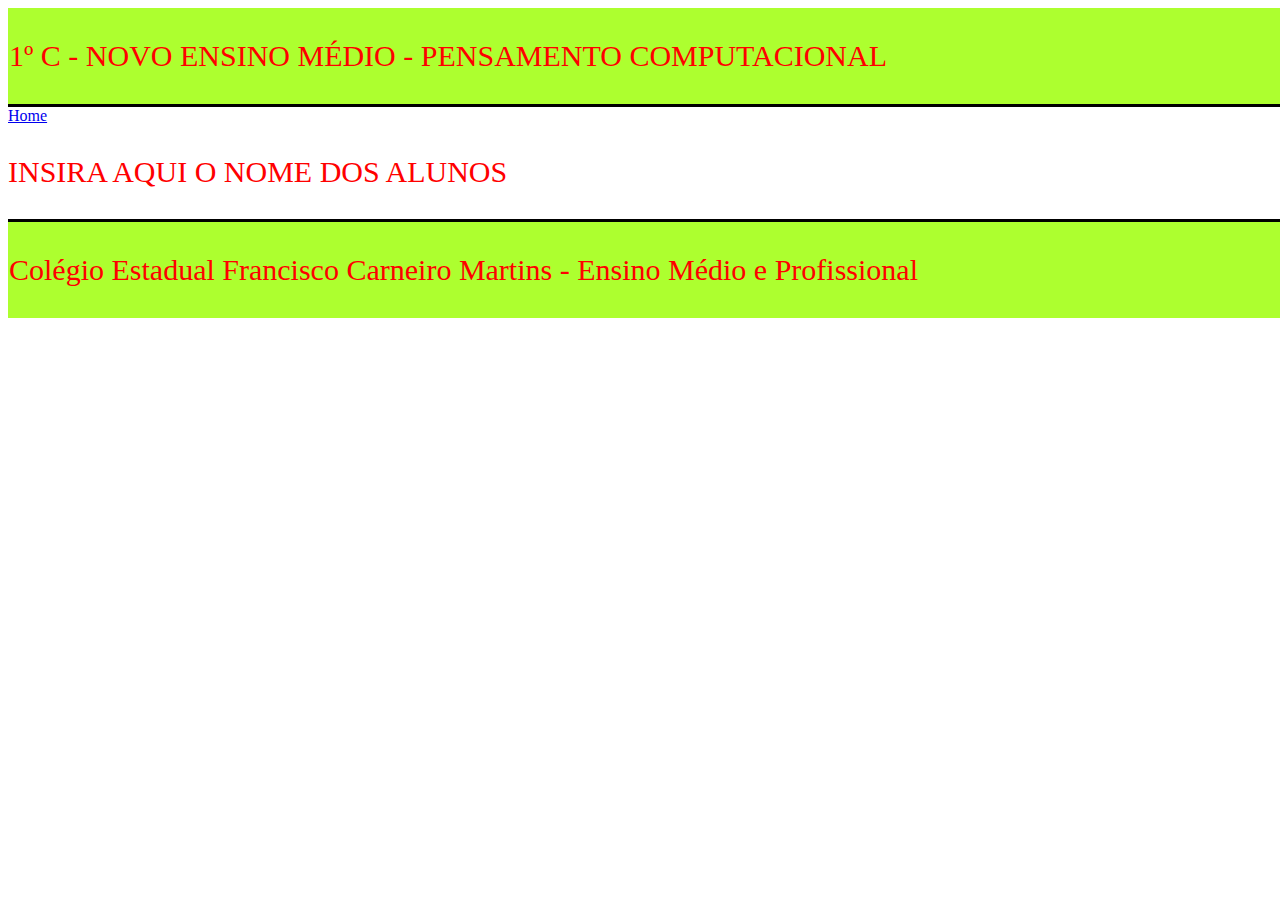
==== alunos.html @ 01f5542e "Update alunos.html" ====
<head>
    <link rel="stylesheet" href="style.css">
</head>

<body>
    <header class="cabecalho">
        <p id="cabecalho2">1º C - NOVO ENSINO MÉDIO - PENSAMENTO COMPUTACIONAL</p>
    </header>
    <nav id="menu">
        <a href="index.html">Home</a>
    </nav>
    <p>INSIRA AQUI O NOME DOS ALUNOS</p>

        <footer class="rodape">
            <p id="rodape2">Colégio Estadual Francisco Carneiro Martins - Ensino Médio e Profissional</p>
        </footer>

</body>
---- style.css ----
.lista {
   
   font-size: 30;
   color: red;
}

.minhalista{
   font-size; 40;
   color: blue;
   
}
.rodape {
   border-top-style: solid;
   background: greenyellow;
   margin-top; -8px
   margin-left: -8px;
   margin-right: -8px;
   padding: 1px;
}
   
#rodape2 {
   color: bluee;
   text-aling: center;
}

.cabecalho {
   border-bottom-style: solid;
   background: greenyellow;
   margin-top; -8px
   margin-left: -8px;
   margin-right: -8px;
   padding: 1px;
}
   
#cabecalho2 {
   color: bluee;
   text-aling: center;
}

#destaque {
   border: spx;
   border-style: dashed;
   border-color: blue;
   border-top-left-radius: 500px;
   border-top-right-radius: 500px;
   border-bottom-left-radius: 500px;
   border-bottom-right-radius: 500px;
   padding-top: 30px;
   padding-bottom: 30px;
   margin-left: 500px;
   margin-right: 500px;
   backgroud: yellow;
}

#lateral {
   float: right;
}

#imagem {
   text-aling: center;
}

#link {
   text-aling: center;
}

p {
   color: red;
   font-size:30;
   text-align:left;
}

h1 {
    color:blue;
    font-size:50;
    text-align:center;
}

h2 {
    color:green;
    font-size:40;
    text-align:right;
}
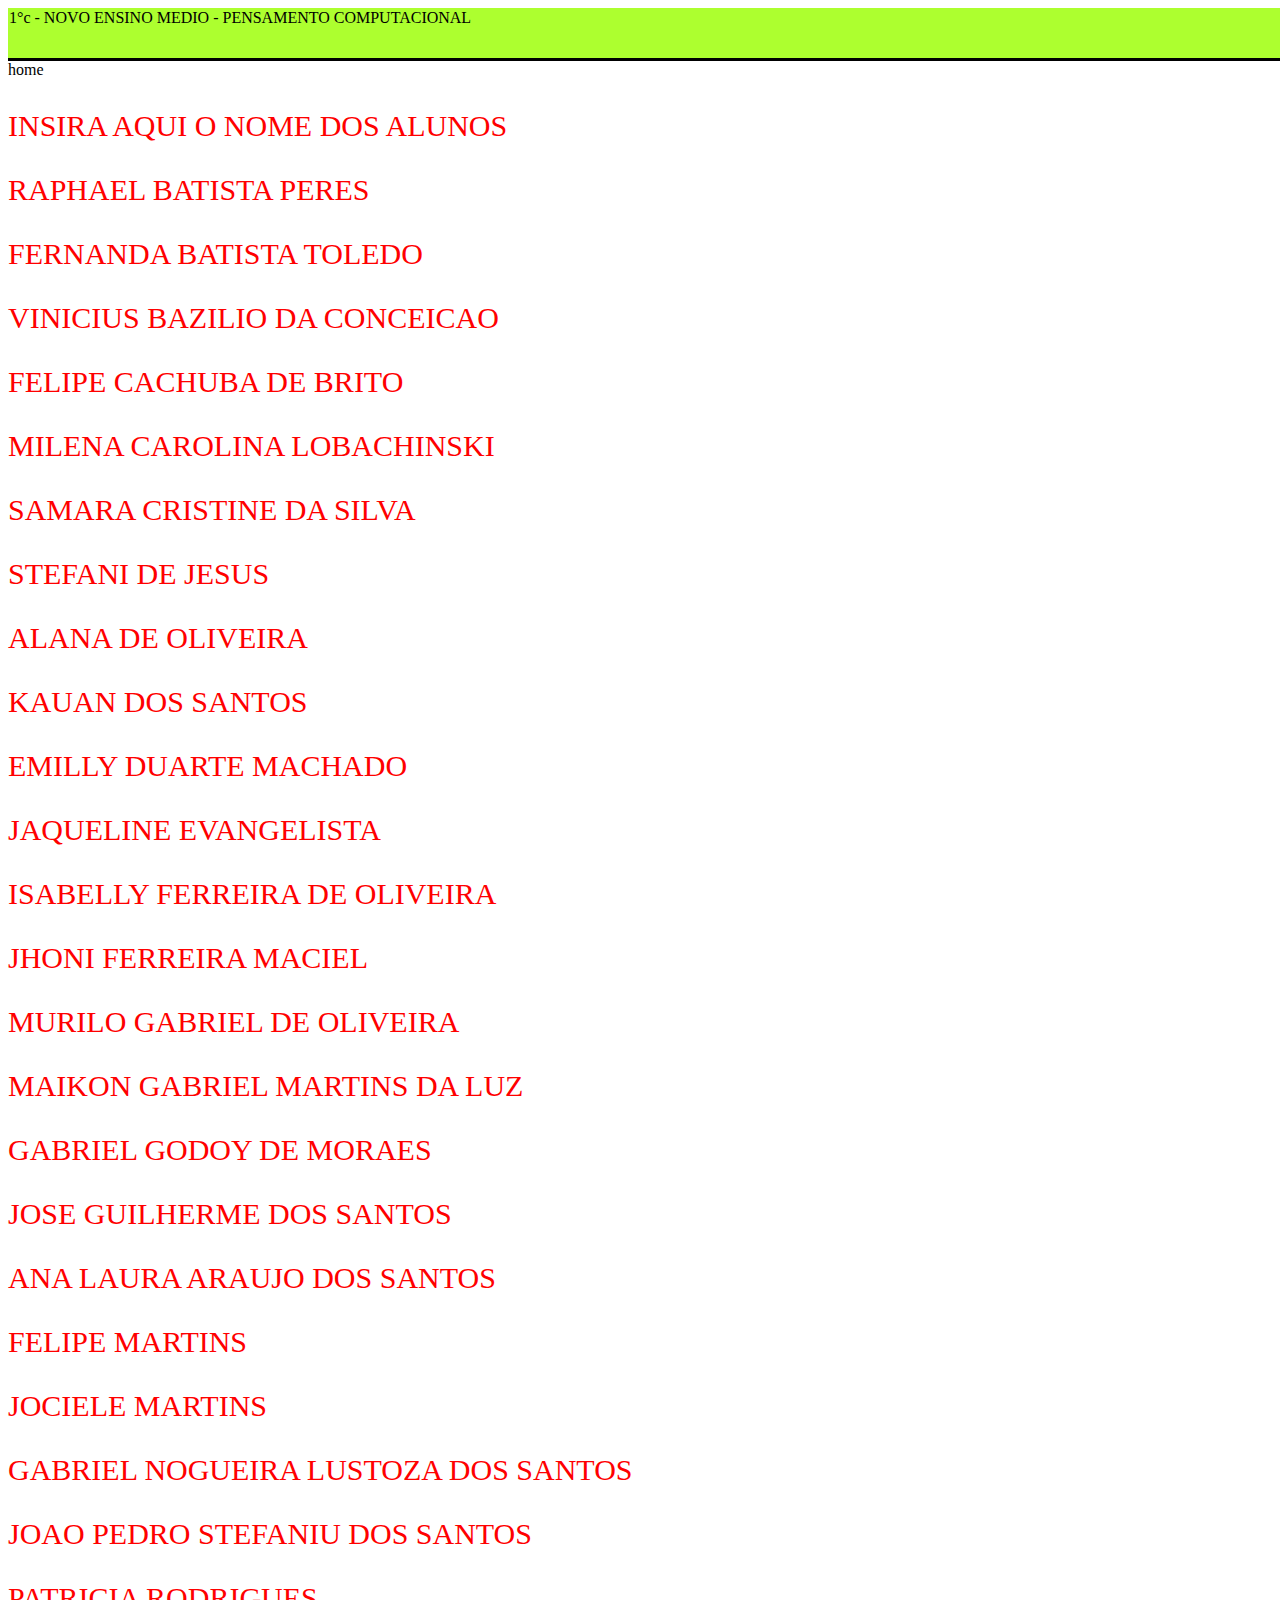
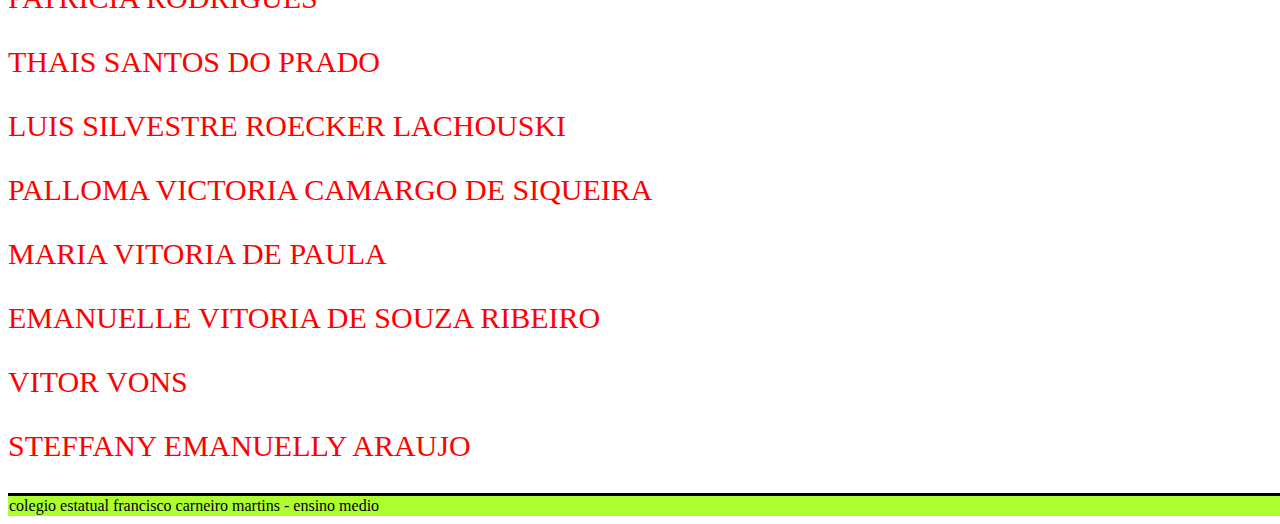
==== commit ba03692c: "Add files via upload" ====
--- a/alunos.html
+++ b/alunos.html
@@ -1,18 +1,47 @@
 <head>
     <link rel="stylesheet" href="style.css">
-</head>
+<head>
 
 <body>
-    <header class="cabecalho">
-        <p id="cabecalho2">1º C - NOVO ENSINO MÉDIO - PENSAMENTO COMPUTACIONAL</p>
+    <header class="cabecalho"
+       <p id="cabecalho2">1°c - NOVO ENSINO MEDIO - PENSAMENTO COMPUTACIONAL</p>
     </header>
-    <nav id="menu">
-        <a href="index.html">Home</a>
+    <nav id="menu"
+        <a href="index.html">home</p>
     </nav>
     <p>INSIRA AQUI O NOME DOS ALUNOS</p>
-
-        <footer class="rodape">
-            <p id="rodape2">Colégio Estadual Francisco Carneiro Martins - Ensino Médio e Profissional</p>
-        </footer>
-
+    <p>RAPHAEL BATISTA PERES <p>
+    <p>FERNANDA BATISTA TOLEDO <p>
+	<p>VINICIUS BAZILIO DA CONCEICAO <p>
+	<p>FELIPE CACHUBA DE BRITO <p>
+    <p>MILENA CAROLINA LOBACHINSKI <p>
+    <p>SAMARA CRISTINE DA SILVA <p>
+    <p>STEFANI DE JESUS <p>
+	<p>ALANA DE OLIVEIRA <p>
+    <p>KAUAN DOS SANTOS <p>
+    <p>EMILLY DUARTE MACHADO <p>
+	<p>JAQUELINE EVANGELISTA <p>
+    <p>ISABELLY FERREIRA DE OLIVEIRA <p>
+	<p>JHONI FERREIRA MACIEL <p>
+	<p>MURILO GABRIEL DE OLIVEIRA <p>
+	<p>MAIKON GABRIEL MARTINS DA LUZ <p>
+	<p>GABRIEL GODOY DE MORAES <p>
+	<p>JOSE GUILHERME DOS SANTOS <p>
+	<p>ANA LAURA ARAUJO DOS SANTOS <p>
+    <p>FELIPE MARTINS <p>
+	<p>JOCIELE MARTINS <p>
+	<p>GABRIEL NOGUEIRA LUSTOZA DOS SANTOS <p>
+	<p>JOAO PEDRO STEFANIU DOS SANTOS <p>
+	<p>PATRICIA RODRIGUES <p>
+	<p>THAIS SANTOS DO PRADO <p>
+	<p>LUIS SILVESTRE ROECKER LACHOUSKI <p>
+	<p>PALLOMA VICTORIA CAMARGO DE SIQUEIRA <p>
+	<p>MARIA VITORIA DE PAULA <p>
+	<p>EMANUELLE VITORIA DE SOUZA RIBEIRO <p>
+	<p>VITOR VONS <p>
+	<p>STEFFANY EMANUELLY ARAUJO <p>
+     <footer class="rodape"
+         <p id="rodape2">colegio estatual francisco carneiro martins - ensino medio
+     </footer>
+     
 </body>
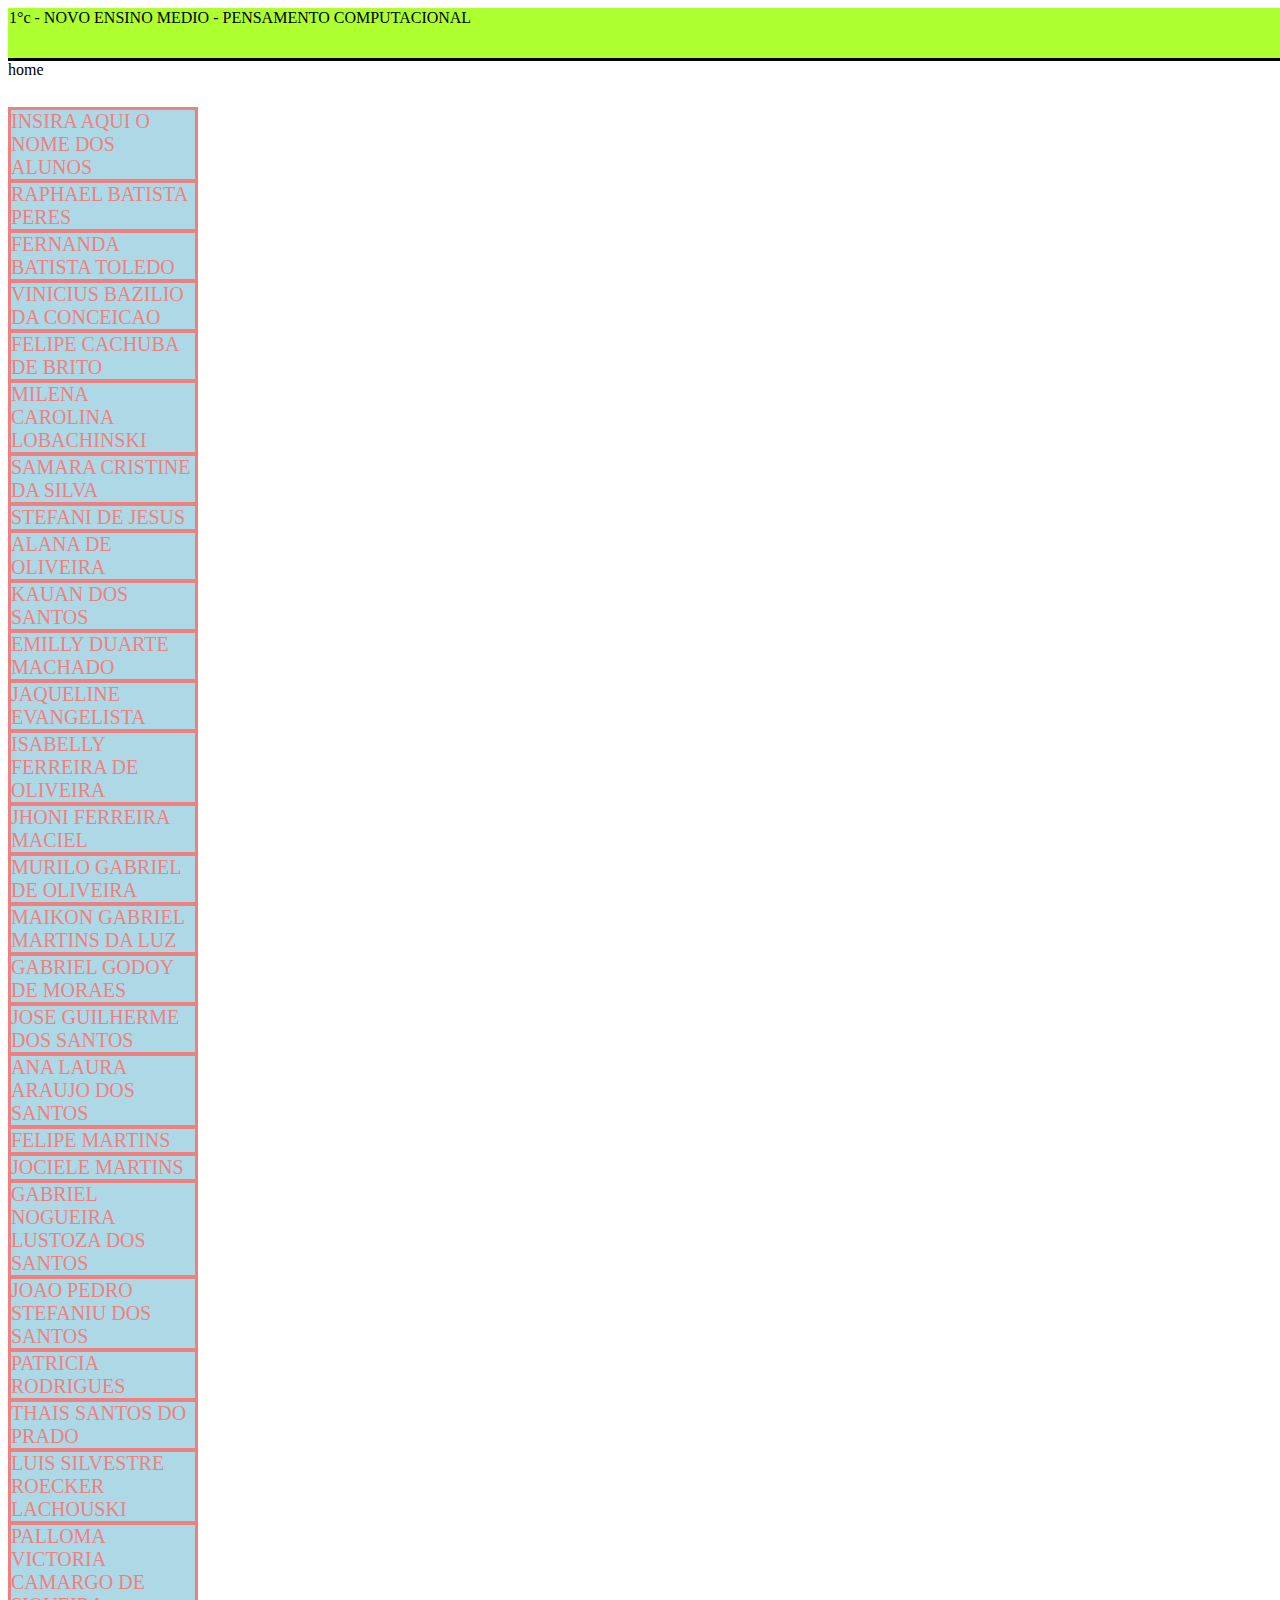
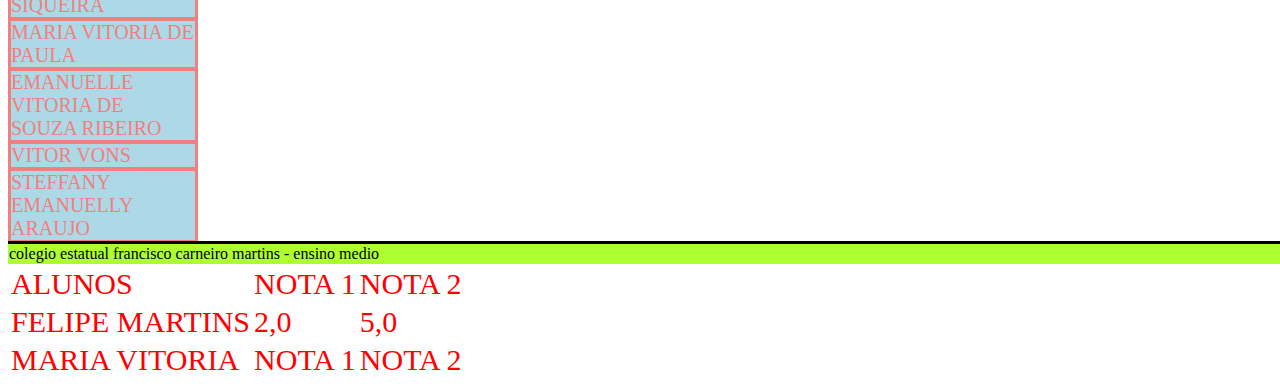
==== commit 6ea4408f: "Add files via upload" ====
--- a/alunos.html
+++ b/alunos.html
@@ -9,37 +9,54 @@
     <nav id="menu"
         <a href="index.html">home</p>
     </nav>
-    <p>INSIRA AQUI O NOME DOS ALUNOS</p>
-    <p>RAPHAEL BATISTA PERES <p>
-    <p>FERNANDA BATISTA TOLEDO <p>
-	<p>VINICIUS BAZILIO DA CONCEICAO <p>
-	<p>FELIPE CACHUBA DE BRITO <p>
-    <p>MILENA CAROLINA LOBACHINSKI <p>
-    <p>SAMARA CRISTINE DA SILVA <p>
-    <p>STEFANI DE JESUS <p>
-	<p>ALANA DE OLIVEIRA <p>
-    <p>KAUAN DOS SANTOS <p>
-    <p>EMILLY DUARTE MACHADO <p>
-	<p>JAQUELINE EVANGELISTA <p>
-    <p>ISABELLY FERREIRA DE OLIVEIRA <p>
-	<p>JHONI FERREIRA MACIEL <p>
-	<p>MURILO GABRIEL DE OLIVEIRA <p>
-	<p>MAIKON GABRIEL MARTINS DA LUZ <p>
-	<p>GABRIEL GODOY DE MORAES <p>
-	<p>JOSE GUILHERME DOS SANTOS <p>
-	<p>ANA LAURA ARAUJO DOS SANTOS <p>
-    <p>FELIPE MARTINS <p>
-	<p>JOCIELE MARTINS <p>
-	<p>GABRIEL NOGUEIRA LUSTOZA DOS SANTOS <p>
-	<p>JOAO PEDRO STEFANIU DOS SANTOS <p>
-	<p>PATRICIA RODRIGUES <p>
-	<p>THAIS SANTOS DO PRADO <p>
-	<p>LUIS SILVESTRE ROECKER LACHOUSKI <p>
-	<p>PALLOMA VICTORIA CAMARGO DE SIQUEIRA <p>
-	<p>MARIA VITORIA DE PAULA <p>
-	<p>EMANUELLE VITORIA DE SOUZA RIBEIRO <p>
-	<p>VITOR VONS <p>
-	<p>STEFFANY EMANUELLY ARAUJO <p>
+        <p id="aluno">INSIRA AQUI O NOME DOS ALUNOS</p>
+        <p id="aluno">RAPHAEL BATISTA PERES </p>
+        <p id="aluno">FERNANDA BATISTA TOLEDO </p>
+        <p id="aluno">VINICIUS BAZILIO DA CONCEICAO </p>
+        <p id="aluno">FELIPE CACHUBA DE BRITO </p>
+        <p id="aluno">MILENA CAROLINA LOBACHINSKI </p>
+        <p id="aluno">SAMARA CRISTINE DA SILVA </p>
+        <p id="aluno">STEFANI DE JESUS </p>
+        <p id="aluno">ALANA DE OLIVEIRA </p>
+        <p id="aluno">KAUAN DOS SANTOS </p>
+        <p id="aluno">EMILLY DUARTE MACHADO </p>
+	<p id="aluno">JAQUELINE EVANGELISTA </p>
+        <p id="aluno">ISABELLY FERREIRA DE OLIVEIRA </p>
+	<p id="aluno">JHONI FERREIRA MACIEL </p>
+	<p id="aluno">MURILO GABRIEL DE OLIVEIRA </p>
+	<p id="aluno">MAIKON GABRIEL MARTINS DA LUZ </p>
+	<p id="aluno">GABRIEL GODOY DE MORAES </p>
+	<p id="aluno">JOSE GUILHERME DOS SANTOS </p>
+	<p id="aluno">ANA LAURA ARAUJO DOS SANTOS </p>
+        <p id="aluno">FELIPE MARTINS </p>
+	<p id="aluno">JOCIELE MARTINS </p>
+	<p id="aluno">GABRIEL NOGUEIRA LUSTOZA DOS SANTOS </p>
+	<p id="aluno">JOAO PEDRO STEFANIU DOS SANTOS </p>
+	<p id="aluno">PATRICIA RODRIGUES </p>
+	<p id="aluno">THAIS SANTOS DO PRADO </p>
+	<p id="aluno">LUIS SILVESTRE ROECKER LACHOUSKI </p>
+	<p id="aluno">PALLOMA VICTORIA CAMARGO DE SIQUEIRA </p>
+	<p id="aluno">MARIA VITORIA DE PAULA </p>
+	<p id="aluno">EMANUELLE VITORIA DE SOUZA RIBEIRO </p>
+	<p id="aluno">VITOR VONS </p>
+	<p id="aluno">STEFFANY EMANUELLY ARAUJO </p>
+
+    <table id='alunos'>
+         <tr>
+             <td><p>ALUNOS</p></td>
+             <td><p>NOTA 1</p></td>
+             <td><p>NOTA 2</p></td>
+         </tr>
+         <tr>
+             <td><p>FELIPE MARTINS</p></td>
+             <td><p>2,0</p></td>
+             <td><p>5,0</p></td>
+         </tr>
+         <tr>
+             <td><p>MARIA VITORIA</p></td>
+             <td><p>NOTA 1</p></td>
+             <td><p>NOTA 2</p></td>
+         </tr>
      <footer class="rodape"
          <p id="rodape2">colegio estatual francisco carneiro martins - ensino medio
      </footer>
--- a/style.css
+++ b/style.css
@@ -81,3 +81,18 @@
     font-size:40;
     text-align:right;
 }
+
+#aluno {
+    background: lightblue;
+}
+
+#aluno {
+    font-size: 20px;
+    color: lightcoral;
+    border-style: solid;
+    margin-right: 85%;
+    margin-top: -2px;
+    margin-bottom: -2px;
+}
+
+}
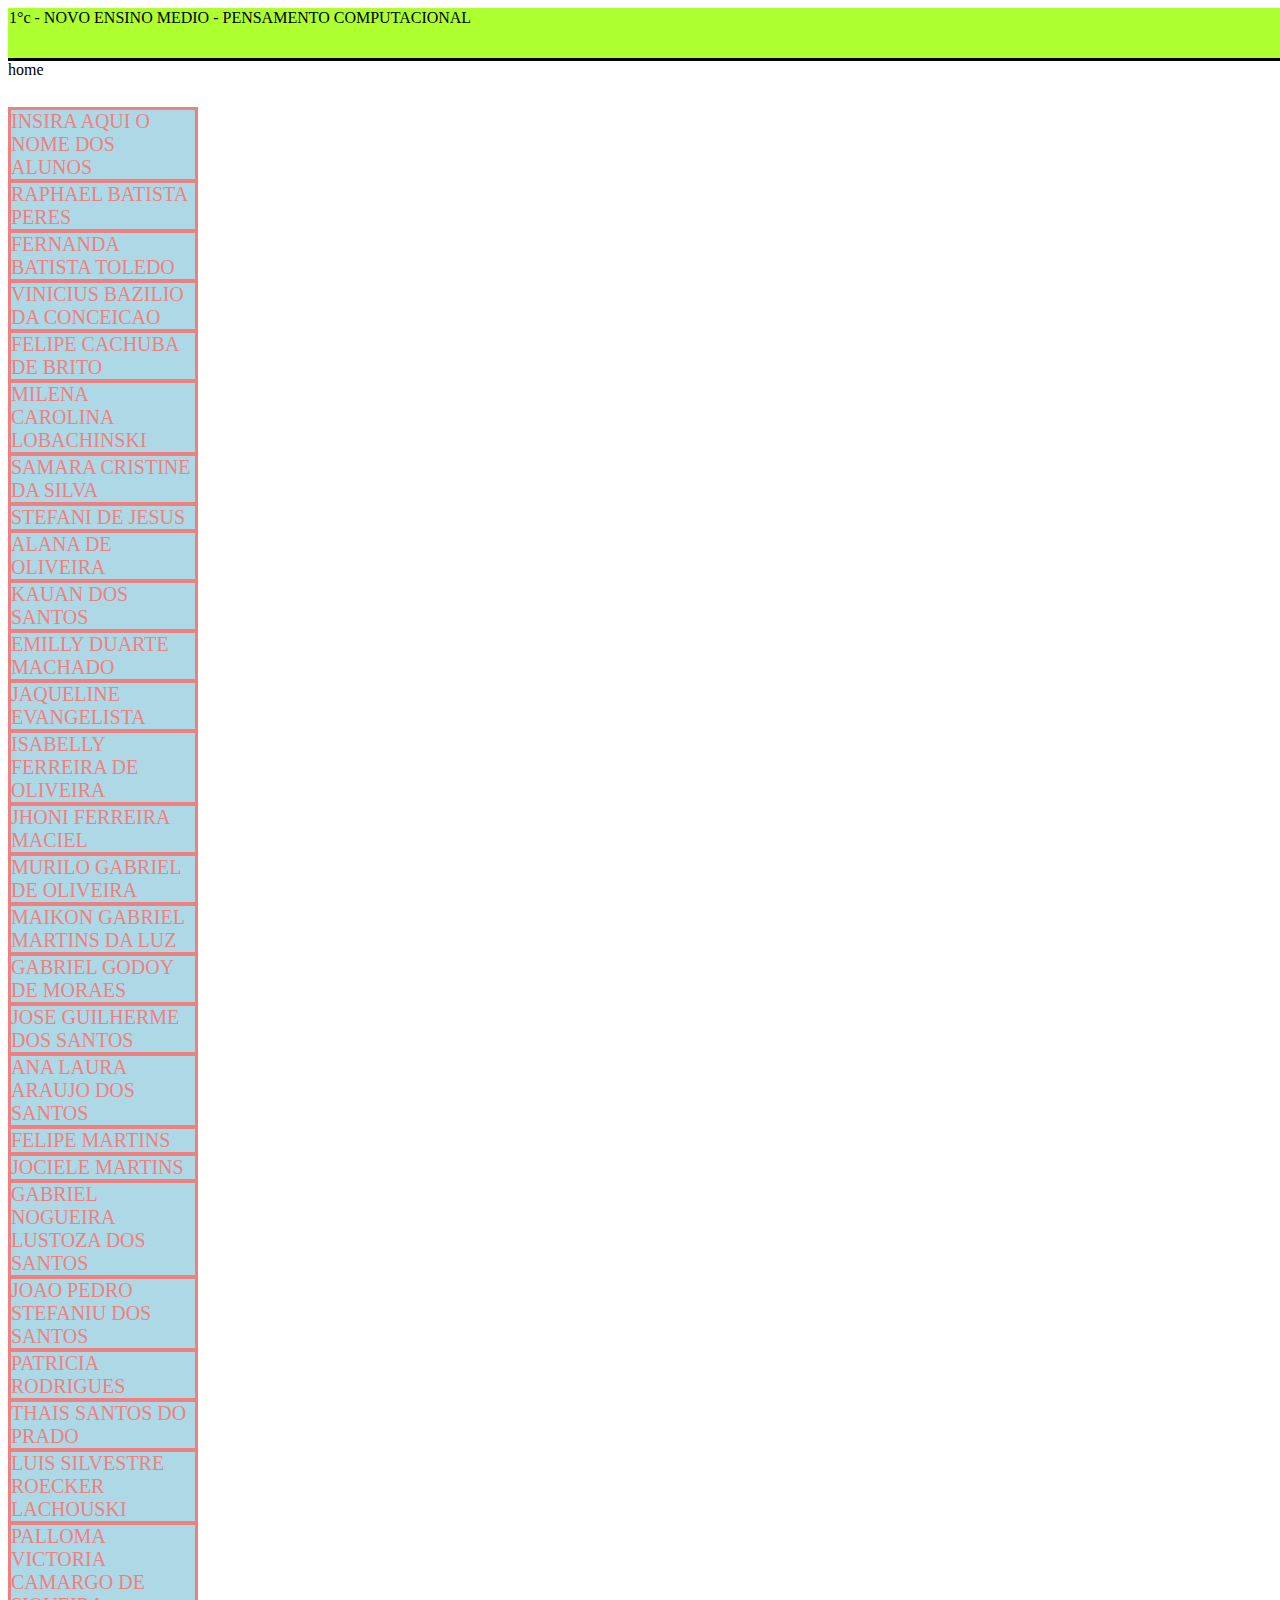
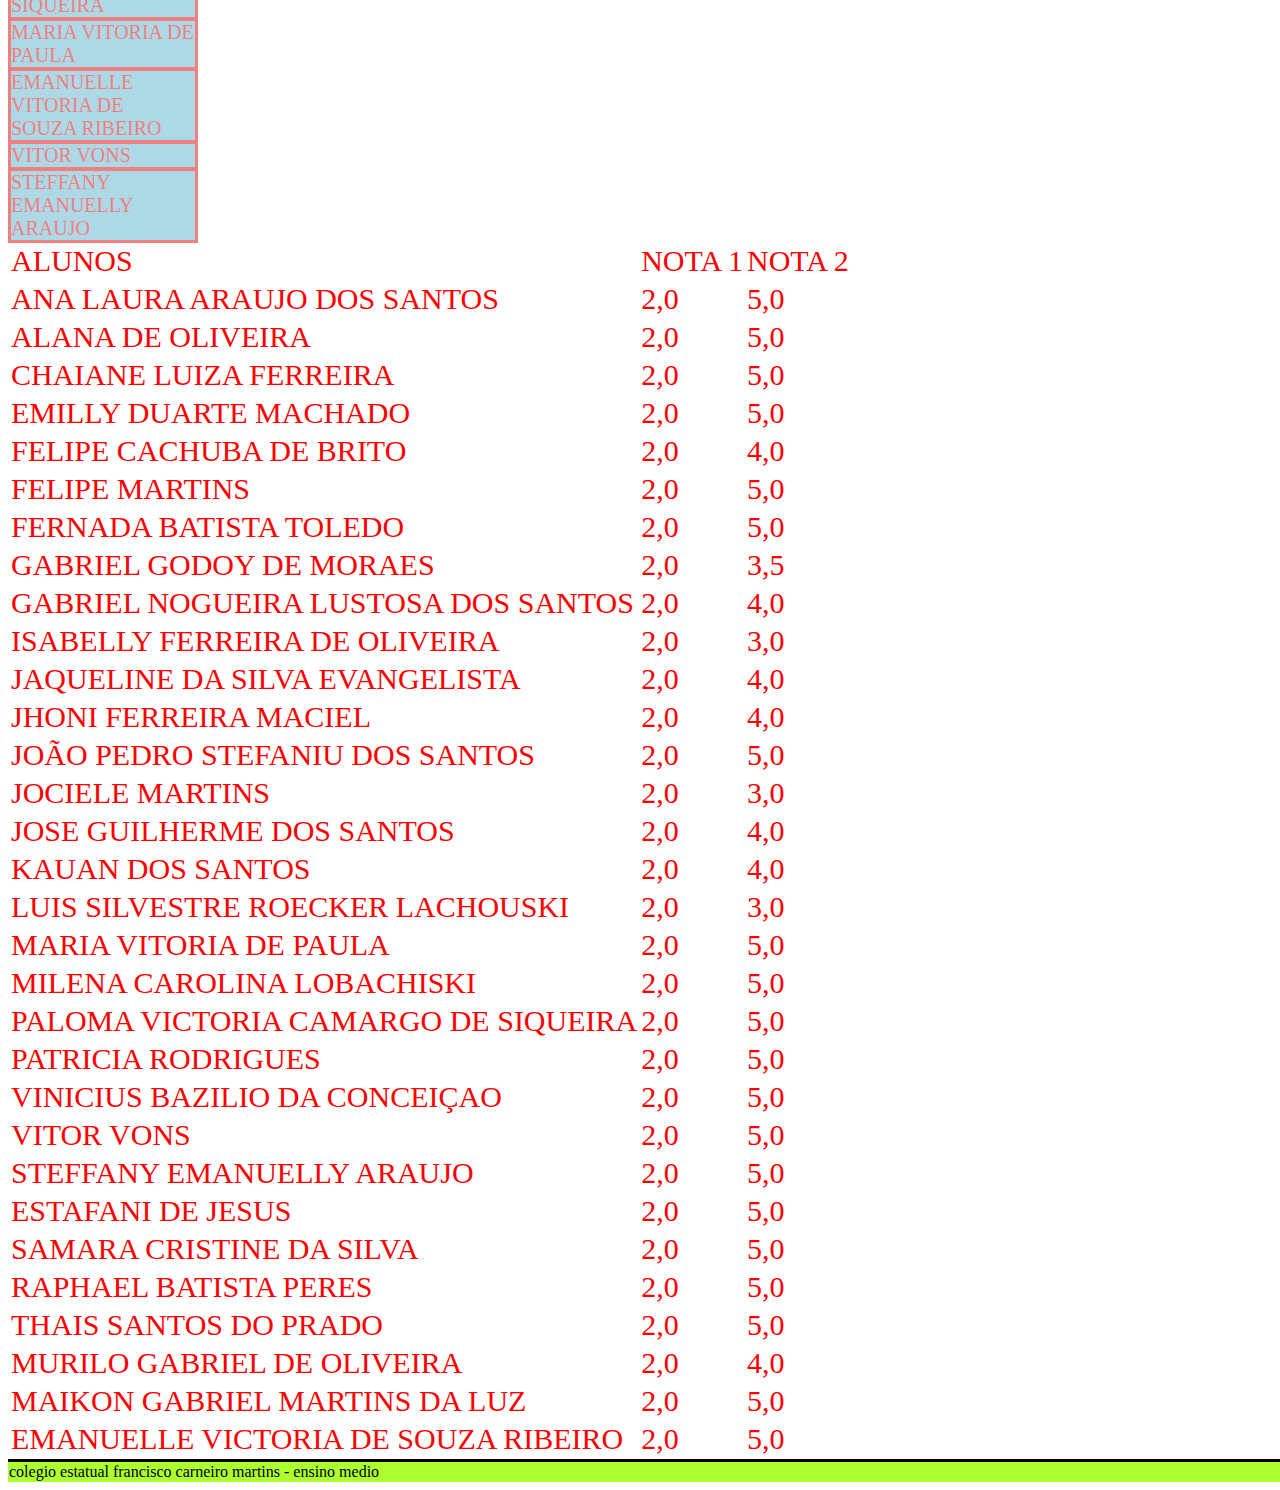
==== commit b900723d: "Add files via upload" ====
--- a/alunos.html
+++ b/alunos.html
@@ -47,16 +47,163 @@
              <td><p>NOTA 1</p></td>
              <td><p>NOTA 2</p></td>
          </tr>
-         <tr>
+          <tr>
+             <td><p>ANA LAURA ARAUJO DOS SANTOS</p></td>
+             <td><p>2,0</p></td>
+             <td><p>5,0</p></td>
+         </tr>
+          <tr>
+             <td><p>ALANA DE OLIVEIRA</p></td>
+             <td><p>2,0</p></td>
+             <td><p>5,0</p></td>
+         </tr>
+          <tr>
+             <td><p>CHAIANE LUIZA FERREIRA</p></td>
+             <td><p>2,0</p></td>
+             <td><p>5,0</p></td>
+         </tr>
+         <tr>
+             <td><p>EMILLY DUARTE MACHADO</p></td>
+             <td><p>2,0</p></td>
+             <td><p>5,0</p></td>
+         </tr> 
+          <tr>
+             <td><p>FELIPE CACHUBA DE BRITO</p></td>
+             <td><p>2,0</p></td>
+             <td><p>4,0</p></td>
+         </tr>
+          <tr>
              <td><p>FELIPE MARTINS</p></td>
              <td><p>2,0</p></td>
              <td><p>5,0</p></td>
          </tr>
-         <tr>
-             <td><p>MARIA VITORIA</p></td>
-             <td><p>NOTA 1</p></td>
-             <td><p>NOTA 2</p></td>
-         </tr>
+          <tr>
+             <td><p>FERNADA BATISTA TOLEDO</p></td>
+             <td><p>2,0</p></td>
+             <td><p>5,0</p></td>
+         </tr>
+         <tr>
+             <td><p>GABRIEL GODOY DE MORAES</p></td>
+             <td><p>2,0</p></td>
+             <td><p>3,5</p></td>
+         </tr>
+          <tr>
+             <td><p>GABRIEL NOGUEIRA LUSTOSA DOS SANTOS</p></td>
+             <td><p>2,0</p></td>
+             <td><p>4,0</p></td>
+         </tr>
+         <tr>
+             <td><p>ISABELLY FERREIRA DE OLIVEIRA</p></td>
+             <td><p>2,0</p></td>
+             <td><p>3,0</p></td>
+         </tr>
+         <tr>
+             <td><p>JAQUELINE DA SILVA EVANGELISTA</p></td>
+             <td><p>2,0</p></td>
+             <td><p>4,0</p></td>
+         </tr>
+         <tr>
+             <td><p>JHONI FERREIRA MACIEL</p></td>
+             <td><p>2,0</p></td>
+             <td><p>4,0</p></td>
+         </tr>
+         <tr>
+             <td><p>JOÃO PEDRO STEFANIU DOS SANTOS</p></td>
+             <td><p>2,0</p></td>
+             <td><p>5,0</p></td>
+         </tr>
+          <tr>
+             <td><p>JOCIELE MARTINS</p></td>
+             <td><p>2,0</p></td>
+             <td><p>3,0</p></td>
+         </tr>
+         <tr>
+             <td><p>JOSE GUILHERME DOS SANTOS</p></td>
+             <td><p>2,0</p></td>
+             <td><p>4,0</p></td>
+         </tr>
+         <tr>
+             <td><p>KAUAN DOS SANTOS</p></td>
+             <td><p>2,0</p></td>
+             <td><p>4,0</p></td>
+         </tr>
+          <tr>
+             <td><p>LUIS SILVESTRE ROECKER LACHOUSKI</p></td>
+             <td><p>2,0</p></td>
+             <td><p>3,0</p></td>
+         </tr>
+         <tr>
+             <td><p>MARIA VITORIA DE PAULA</p></td>
+             <td><p>2,0</p></td>
+             <td><p>5,0</p></td>
+         </tr> 
+          <tr>
+             <td><p>MILENA CAROLINA LOBACHISKI</p></td>
+             <td><p>2,0</p></td>
+             <td><p>5,0</p></td>
+         </tr>
+         <tr>
+             <td><p>PALOMA VICTORIA CAMARGO DE SIQUEIRA</p></td>
+             <td><p>2,0</p></td>
+             <td><p>5,0</p></td>
+         </tr>
+         <tr>
+             <td><p>PATRICIA RODRIGUES</p></td>
+             <td><p>2,0</p></td>
+             <td><p>5,0</p></td>
+         </tr>
+         <tr>
+             <td><p>VINICIUS BAZILIO DA CONCEIÇAO</p></td>
+             <td><p>2,0</p></td>
+             <td><p>5,0</p></td>
+         </tr>
+         <tr>
+             <td><p>VITOR VONS</p></td>
+             <td><p>2,0</p></td>
+             <td><p>5,0</p></td>
+         </tr>
+          <tr>
+             <td><p>STEFFANY EMANUELLY ARAUJO</p></td>
+             <td><p>2,0</p></td>
+             <td><p>5,0</p></td>
+         </tr>
+          <tr>
+             <td><p>ESTAFANI DE JESUS</p></td>
+             <td><p>2,0</p></td>
+             <td><p>5,0</p></td>
+         </tr>
+          <tr>
+             <td><p>SAMARA CRISTINE DA SILVA</p></td>
+             <td><p>2,0</p></td>
+             <td><p>5,0</p></td>
+         </tr>
+         <tr>
+             <td><p>RAPHAEL BATISTA PERES</p></td>
+             <td><p>2,0</p></td>
+             <td><p>5,0</p></td>
+         </tr>
+          <tr>
+             <td><p>THAIS SANTOS DO PRADO</p></td>
+             <td><p>2,0</p></td>
+             <td><p>5,0</p></td>
+         </tr>
+          <tr>
+             <td><p>MURILO GABRIEL DE OLIVEIRA</p></td>
+             <td><p>2,0</p></td>
+             <td><p>4,0</p></td>
+         </tr>
+         <tr>
+             <td><p>MAIKON GABRIEL MARTINS DA LUZ</p></td>
+             <td><p>2,0</p></td>
+             <td><p>5,0</p></td>
+         </tr>
+          <tr>
+             <td><p>EMANUELLE VICTORIA DE SOUZA RIBEIRO</p></td>
+             <td><p>2,0</p></td>
+             <td><p>5,0</p></td>
+         </tr>
+    </table
+>
      <footer class="rodape"
          <p id="rodape2">colegio estatual francisco carneiro martins - ensino medio
      </footer>
